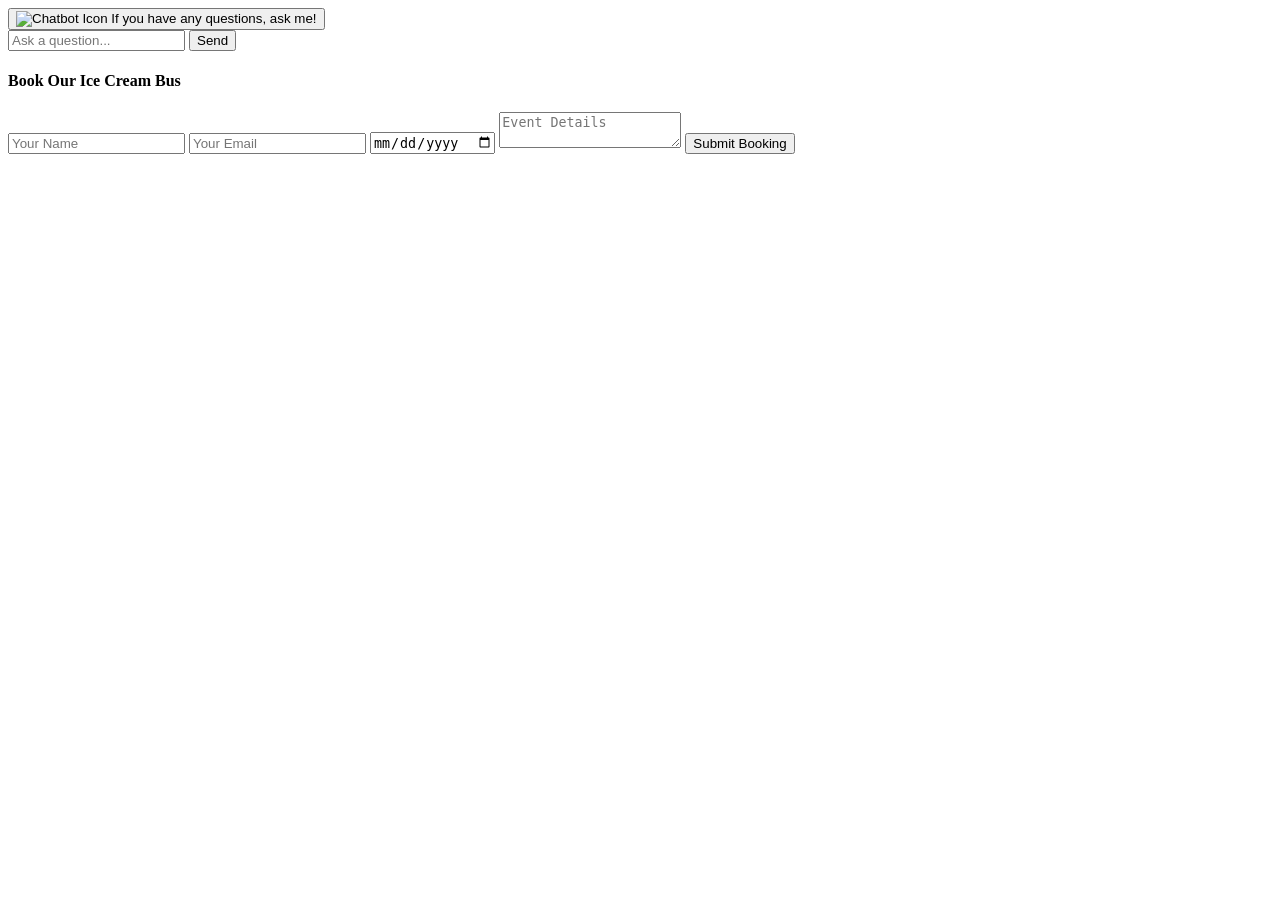
==== templates/index.html @ 9055c57b "Rename index.html to templates/index.html" ====
<!-- index.html -->
<!DOCTYPE html>
<html lang="en">
<head>
  <meta charset="UTF-8" />
  <meta name="viewport" content="width=device-width, initial-scale=1.0" />
  <title>Ice Cream Chatbot</title>
  <link rel="stylesheet" href="/static/styles.css" />
</head>
<body>
  <button id="chatbot-toggle">
    <img src="/static/chatbot-icon.png" alt="Chatbot Icon" />
    <span>If you have any questions, ask me!</span>
  </button>
  <div id="chatbot-window">
    <div id="chatbot-messages"></div>
    <div id="chatbot-input">
      <input type="text" id="user-message" placeholder="Ask a question..." />
      <button onclick="sendMessage()">Send</button>
    </div>
    <div id="booking-form">
      <h4>Book Our Ice Cream Bus</h4>
      <input type="text" id="name" placeholder="Your Name" />
      <input type="email" id="email" placeholder="Your Email" />
      <input type="date" id="date" placeholder="Event Date" />
      <textarea id="details" placeholder="Event Details"></textarea>
      <button onclick="submitBooking()">Submit Booking</button>
    </div>
  </div>
  <script src="/static/script.js"></script>
</body>
</html>
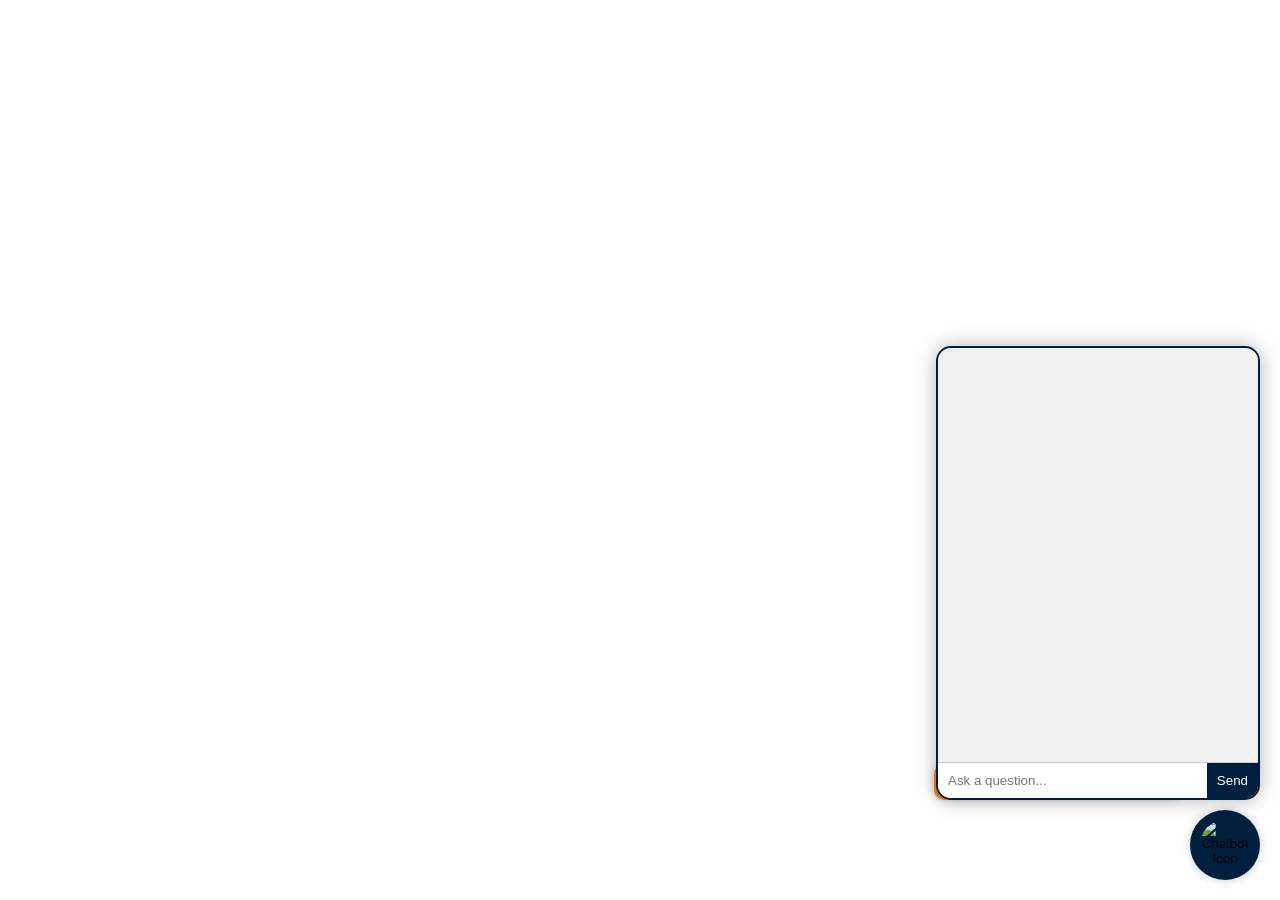
==== commit 49e67f0a: "Update index.html" ====
--- a/templates/index.html
+++ b/templates/index.html
@@ -5,12 +5,126 @@
   <meta charset="UTF-8" />
   <meta name="viewport" content="width=device-width, initial-scale=1.0" />
   <title>Ice Cream Chatbot</title>
-  <link rel="stylesheet" href="/static/styles.css" />
+  <style>
+    :root {
+      --primary-color: #001f3f; /* Navy Blue */
+      --accent-color: #ff851b; /* Orange */
+      --text-color: white;
+      --bubble-color: #f0f0f0;
+    }
+
+    #chatbot-toggle {
+      position: fixed;
+      bottom: 20px;
+      right: 20px;
+      background: var(--primary-color);
+      border: none;
+      cursor: pointer;
+      border-radius: 50%;
+      width: 70px;
+      height: 70px;
+      display: flex;
+      justify-content: center;
+      align-items: center;
+      box-shadow: 0 0 10px rgba(0, 0, 0, 0.2);
+    }
+
+    #chatbot-toggle img {
+      width: 50px;
+      height: 50px;
+      border-radius: 50%;
+    }
+
+    #chatbot-help-text {
+      position: fixed;
+      bottom: 100px;
+      right: 100px;
+      background-color: var(--accent-color);
+      color: var(--text-color);
+      padding: 10px 15px;
+      border-radius: 10px;
+      font-size: 14px;
+      font-family: sans-serif;
+      box-shadow: 0 0 8px rgba(0, 0, 0, 0.2);
+    }
+
+    #chatbot-window {
+      display: none;
+      position: fixed;
+      bottom: 100px;
+      right: 20px;
+      width: 320px;
+      height: 450px;
+      background-color: var(--accent-color);
+      border: 2px solid var(--primary-color);
+      border-radius: 15px;
+      box-shadow: 0 0 20px rgba(0, 0, 0, 0.3);
+      overflow: hidden;
+      display: flex;
+      flex-direction: column;
+    }
+
+    #chatbot-messages {
+      flex: 1;
+      padding: 10px;
+      overflow-y: auto;
+      font-family: sans-serif;
+      font-size: 14px;
+      background-color: var(--bubble-color);
+    }
+
+    #chatbot-input {
+      display: flex;
+      border-top: 1px solid #ccc;
+      background-color: var(--accent-color);
+    }
+
+    #chatbot-input input {
+      flex: 1;
+      padding: 10px;
+      border: none;
+      outline: none;
+      font-family: sans-serif;
+    }
+
+    #chatbot-input button {
+      background: var(--primary-color);
+      color: white;
+      border: none;
+      padding: 10px;
+      cursor: pointer;
+    }
+
+    #booking-form {
+      display: none;
+      padding: 10px;
+      font-family: sans-serif;
+      font-size: 14px;
+    }
+
+    #booking-form input, #booking-form textarea {
+      width: 100%;
+      margin-bottom: 10px;
+      padding: 8px;
+      border: 1px solid #ccc;
+      border-radius: 5px;
+      box-sizing: border-box;
+    }
+
+    #booking-form button {
+      background: var(--primary-color);
+      color: white;
+      border: none;
+      padding: 10px;
+      cursor: pointer;
+      width: 100%;
+    }
+  </style>
 </head>
 <body>
+  <div id="chatbot-help-text">If you have any questions, ask me!</div>
   <button id="chatbot-toggle">
-    <img src="/static/chatbot-icon.png" alt="Chatbot Icon" />
-    <span>If you have any questions, ask me!</span>
+    <img src="/mnt/data/Gemini_Generated_Image_aq0jxeaq0jxeaq0j.png" alt="Chatbot Icon" />
   </button>
   <div id="chatbot-window">
     <div id="chatbot-messages"></div>
@@ -27,6 +141,69 @@
       <button onclick="submitBooking()">Submit Booking</button>
     </div>
   </div>
-  <script src="/static/script.js"></script>
+
+  <script>
+    const toggleButton = document.getElementById('chatbot-toggle');
+    const chatbotWindow = document.getElementById('chatbot-window');
+    const helpText = document.getElementById('chatbot-help-text');
+    const messagesContainer = document.getElementById('chatbot-messages');
+    const bookingForm = document.getElementById('booking-form');
+
+    toggleButton.addEventListener('click', () => {
+      chatbotWindow.style.display = chatbotWindow.style.display === 'none' ? 'flex' : 'none';
+      helpText.style.display = 'none';
+    });
+
+    async function sendMessage() {
+      const input = document.getElementById('user-message');
+      const userMessage = input.value.trim();
+      if (!userMessage) return;
+
+      appendMessage('You', userMessage);
+      input.value = '';
+
+      if (userMessage.toLowerCase().includes("book")) {
+        bookingForm.style.display = 'block';
+        return;
+      }
+
+      try {
+        const res = await fetch('http://localhost:5000/api/chat', {
+          method: 'POST',
+          headers: { 'Content-Type': 'application/json' },
+          body: JSON.stringify({ message: userMessage })
+        });
+        const data = await res.json();
+        appendMessage('Bot', data.reply);
+      } catch (err) {
+        appendMessage('Bot', 'Sorry, something went wrong.');
+      }
+    }
+
+    function appendMessage(sender, message) {
+      const msg = document.createElement('div');
+      msg.textContent = `${sender}: ${message}`;
+      messagesContainer.appendChild(msg);
+      messagesContainer.scrollTop = messagesContainer.scrollHeight;
+    }
+
+    function submitBooking() {
+      const name = document.getElementById('name').value;
+      const email = document.getElementById('email').value;
+      const date = document.getElementById('date').value;
+      const details = document.getElementById('details').value;
+
+      if (!name || !email || !date || !details) {
+        alert("Please fill out all fields.");
+        return;
+      }
+
+      console.log("Booking submitted:", { name, email, date, details });
+      appendMessage('Bot', `Thanks ${name}, your event on ${date} has been received. We'll contact you at ${email}!`);
+
+      bookingForm.style.display = 'none';
+    }
+  </script>
 </body>
 </html>
+
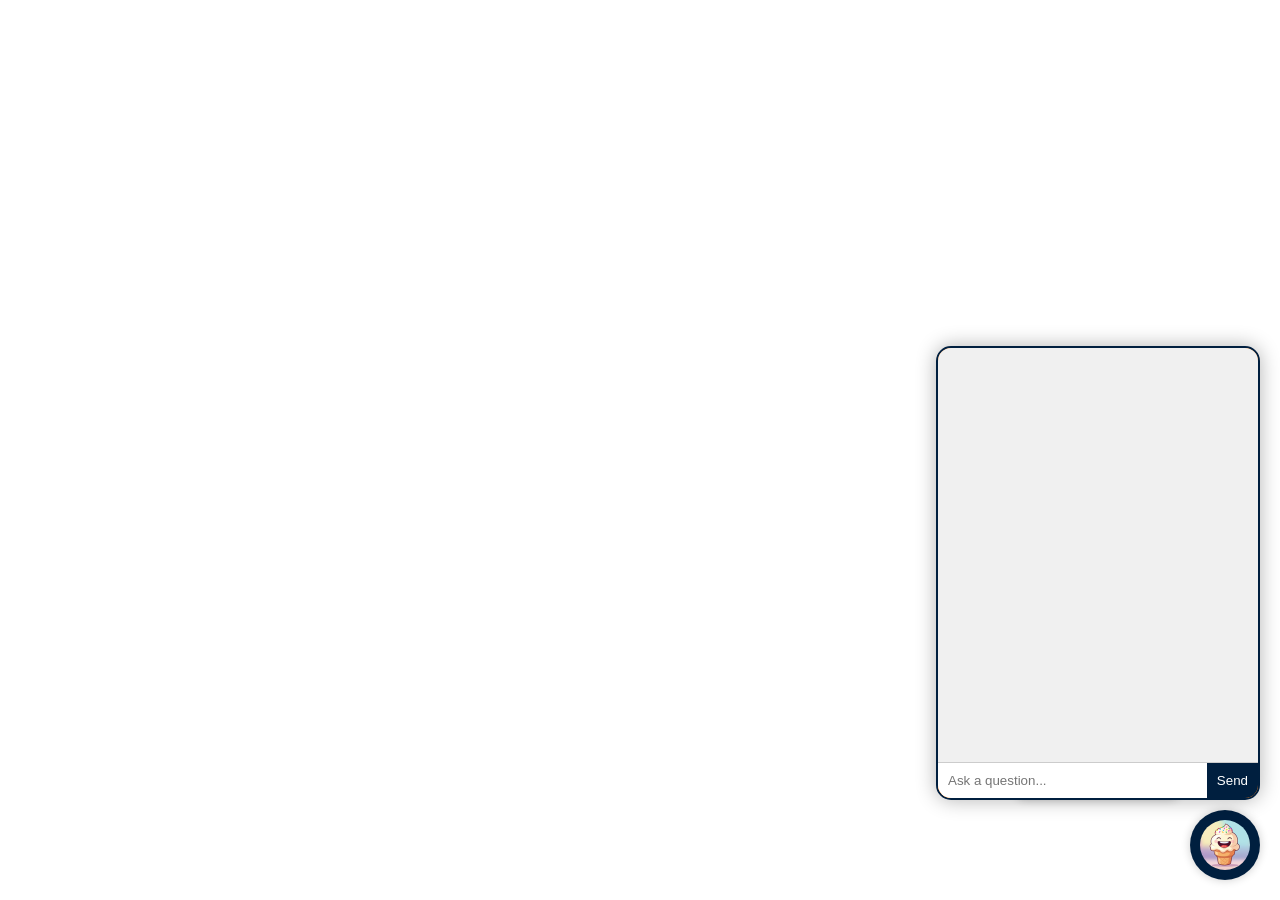
==== commit 44d9fd26: "Update index.html" ====
--- a/templates/index.html
+++ b/templates/index.html
@@ -35,7 +35,7 @@
       border-radius: 50%;
     }
 
-    #chatbot-help-text {
+    #scoop-thought-bubble {
       position: fixed;
       bottom: 100px;
       right: 100px;
@@ -73,6 +73,30 @@
       background-color: var(--bubble-color);
     }
 
+    .bot-message {
+      font-family: "Comic Sans MS", "Comic Sans", cursive;
+      font-weight: bold;
+      color: #333;
+      background: #f19581;
+      padding: 5px 10px;
+      border-radius: 10px;
+      margin-bottom: 20px;
+      margin-top: 30px;
+      display: inline-block;
+    }
+
+    .user-message {
+      font-family: "Comic Sans MS", "Comic Sans", cursive;
+      font-weight: bold;
+      background: #81bcf1;
+      padding: 5px 10px;
+      border-radius: 10px;
+      margin-bottom: 20px;
+      margin-top: 30px;
+      display: inline-block;
+      align-self: flex-end;
+    }
+
     #chatbot-input {
       display: flex;
       border-top: 1px solid #ccc;
@@ -94,37 +118,12 @@
       padding: 10px;
       cursor: pointer;
     }
-
-    #booking-form {
-      display: none;
-      padding: 10px;
-      font-family: sans-serif;
-      font-size: 14px;
-    }
-
-    #booking-form input, #booking-form textarea {
-      width: 100%;
-      margin-bottom: 10px;
-      padding: 8px;
-      border: 1px solid #ccc;
-      border-radius: 5px;
-      box-sizing: border-box;
-    }
-
-    #booking-form button {
-      background: var(--primary-color);
-      color: white;
-      border: none;
-      padding: 10px;
-      cursor: pointer;
-      width: 100%;
-    }
   </style>
 </head>
 <body>
-  <div id="chatbot-help-text">If you have any questions, ask me!</div>
+  <div id="scoop-thought-bubble">Scoop is here to help!</div>
   <button id="chatbot-toggle">
-    <img src="/mnt/data/Gemini_Generated_Image_aq0jxeaq0jxeaq0j.png" alt="Chatbot Icon" />
+    <img src="/static/chatbot-icon-optimized.png" alt="Chatbot Icon" />
   </button>
   <div id="chatbot-window">
     <div id="chatbot-messages"></div>
@@ -132,26 +131,20 @@
       <input type="text" id="user-message" placeholder="Ask a question..." />
       <button onclick="sendMessage()">Send</button>
     </div>
-    <div id="booking-form">
-      <h4>Book Our Ice Cream Bus</h4>
-      <input type="text" id="name" placeholder="Your Name" />
-      <input type="email" id="email" placeholder="Your Email" />
-      <input type="date" id="date" placeholder="Event Date" />
-      <textarea id="details" placeholder="Event Details"></textarea>
-      <button onclick="submitBooking()">Submit Booking</button>
-    </div>
   </div>
 
   <script>
     const toggleButton = document.getElementById('chatbot-toggle');
     const chatbotWindow = document.getElementById('chatbot-window');
-    const helpText = document.getElementById('chatbot-help-text');
+    const thoughtBubble = document.getElementById('scoop-thought-bubble');
     const messagesContainer = document.getElementById('chatbot-messages');
-    const bookingForm = document.getElementById('booking-form');
 
     toggleButton.addEventListener('click', () => {
       chatbotWindow.style.display = chatbotWindow.style.display === 'none' ? 'flex' : 'none';
-      helpText.style.display = 'none';
+      thoughtBubble.style.display = 'none';
+      if (messagesContainer.innerHTML === '') {
+        appendMessage('Scoop', "Hey, my name is Scoop. How can I help you?");
+      }
     });
 
     async function sendMessage() {
@@ -162,48 +155,26 @@
       appendMessage('You', userMessage);
       input.value = '';
 
-      if (userMessage.toLowerCase().includes("book")) {
-        bookingForm.style.display = 'block';
-        return;
-      }
-
       try {
-        const res = await fetch('http://localhost:5000/api/chat', {
+        const res = await fetch('/api/chat', {
           method: 'POST',
           headers: { 'Content-Type': 'application/json' },
           body: JSON.stringify({ message: userMessage })
         });
         const data = await res.json();
-        appendMessage('Bot', data.reply);
+        appendMessage('Scoop', data.reply);
       } catch (err) {
-        appendMessage('Bot', 'Sorry, something went wrong.');
+        appendMessage('Scoop', 'Sorry, something went wrong.');
       }
     }
 
     function appendMessage(sender, message) {
       const msg = document.createElement('div');
       msg.textContent = `${sender}: ${message}`;
+      msg.className = sender === 'Scoop' ? 'bot-message' : 'user-message';
       messagesContainer.appendChild(msg);
       messagesContainer.scrollTop = messagesContainer.scrollHeight;
-    }
-
-    function submitBooking() {
-      const name = document.getElementById('name').value;
-      const email = document.getElementById('email').value;
-      const date = document.getElementById('date').value;
-      const details = document.getElementById('details').value;
-
-      if (!name || !email || !date || !details) {
-        alert("Please fill out all fields.");
-        return;
-      }
-
-      console.log("Booking submitted:", { name, email, date, details });
-      appendMessage('Bot', `Thanks ${name}, your event on ${date} has been received. We'll contact you at ${email}!`);
-
-      bookingForm.style.display = 'none';
     }
   </script>
 </body>
 </html>
-
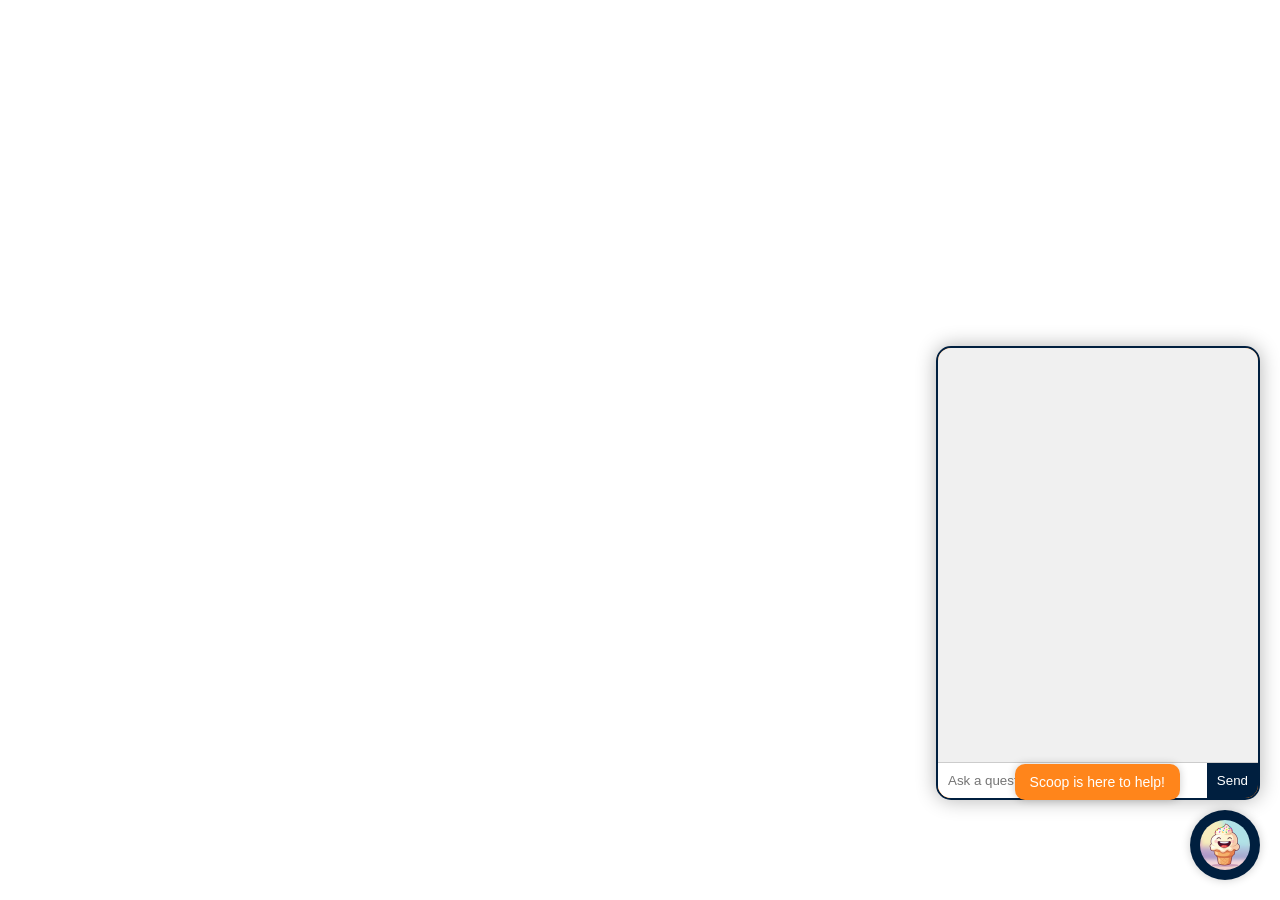
==== commit 77b0fae9: "Update index.html" ====
--- a/templates/index.html
+++ b/templates/index.html
@@ -46,6 +46,8 @@
       font-size: 14px;
       font-family: sans-serif;
       box-shadow: 0 0 8px rgba(0, 0, 0, 0.2);
+      display: block;
+      z-index: 1000;
     }
 
     #chatbot-window {
@@ -140,10 +142,17 @@
     const messagesContainer = document.getElementById('chatbot-messages');
 
     toggleButton.addEventListener('click', () => {
-      chatbotWindow.style.display = chatbotWindow.style.display === 'none' ? 'flex' : 'none';
-      thoughtBubble.style.display = 'none';
-      if (messagesContainer.innerHTML === '') {
-        appendMessage('Scoop', "Hey, my name is Scoop. How can I help you?");
+      const isOpen = chatbotWindow.style.display === 'flex';
+      chatbotWindow.style.display = isOpen ? 'none' : 'flex';
+      thoughtBubble.style.display = isOpen ? 'block' : 'none';
+
+      if (!isOpen) {
+        // Delay the greeting slightly to simulate typing
+        setTimeout(() => {
+          if (!document.querySelector('.bot-message')) {
+            appendMessage('Scoop', "Hey, my name is Scoop. How can I help you?");
+          }
+        }, 300);
       }
     });
 
